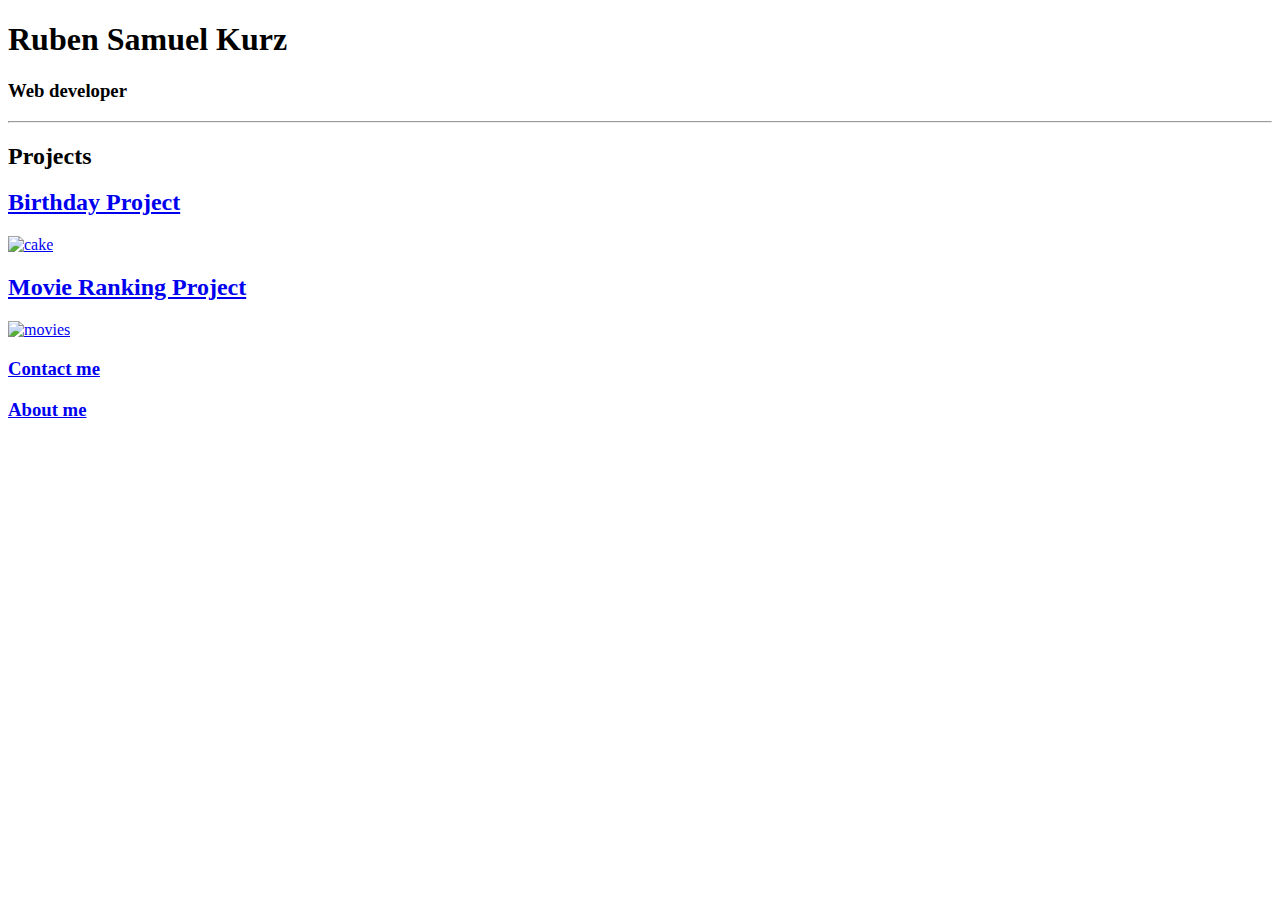
==== index.html @ e9f3870b "Add files via upload" ====
<!-- TODO 1: Create the HTML Boilerplate -->

<!-- TODO 2: Add Your previous projects' HTML into the public folder -->

<!-- TODO 3: Take screenshots of your project previews and add the images to the images folder -->

<!-- TODO 4: Add titles/subtitles etc. -->

<!-- TODO 5: Add a link to the project pages -->

<!-- TODO 6: Add images to show the project previews
HINT for TODO 6: You can use the height attribute set to 200 to make the image smaller:
https://developer.mozilla.org/en-US/docs/Web/HTML/Element/img#attr-height -->

<!-- TODO 7: Add the Contact Me and About Me page links -->
<!DOCTYPE html>
<html lang="en">
<head>
	<meta charset="UTF-8">
	<meta name="viewport" content="width=device-width, initial-scale=1.0">
	<title>Portfolio</title>
</head>
<body>
	<h1>Ruben Samuel Kurz</h1>
	<h3>Web developer</h3>
	<hr/>
	<h2>Projects</h2>

	<h2><a href="./public/birthday-invite.html">Birthday Project</a></h2>
	<a href="./public/birthday-invite.html"><img src="./assets/images/Screenshot from 2023-11-20 17-07-07.png" height="200" alt="cake"></a>

	<h2><a href="./public/movie-ranking.html">Movie Ranking Project</a></h2>
	<a href="./public/movie-ranking.html"><img src="./assets/images/Screenshot from 2023-11-20 17-06-54.png" height="200" alt="movies"></a>

	<h3><a href="./public/contact.html">Contact me</a></h3>
	<h3><a href="./public/about.html">About me</a></h3>
</body>
</html>
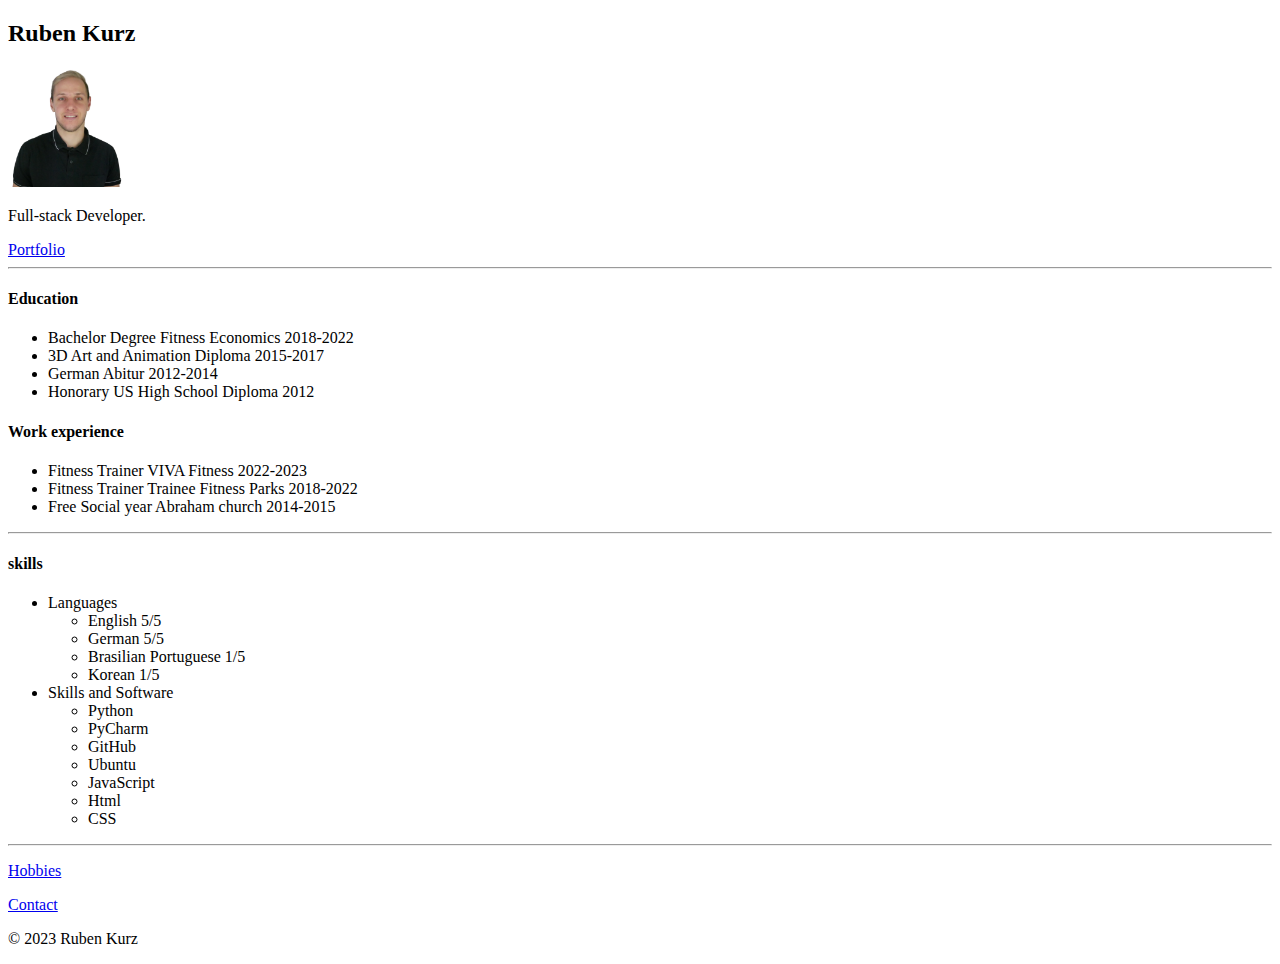
==== commit 08ef8831: "Add files via upload" ====
--- a/index.html
+++ b/index.html
@@ -1,38 +1,78 @@
-<!-- TODO 1: Create the HTML Boilerplate -->
-
-<!-- TODO 2: Add Your previous projects' HTML into the public folder -->
-
-<!-- TODO 3: Take screenshots of your project previews and add the images to the images folder -->
-
-<!-- TODO 4: Add titles/subtitles etc. -->
-
-<!-- TODO 5: Add a link to the project pages -->
-
-<!-- TODO 6: Add images to show the project previews
-HINT for TODO 6: You can use the height attribute set to 200 to make the image smaller:
-https://developer.mozilla.org/en-US/docs/Web/HTML/Element/img#attr-height -->
-
-<!-- TODO 7: Add the Contact Me and About Me page links -->
 <!DOCTYPE html>
 <html lang="en">
 <head>
 	<meta charset="UTF-8">
 	<meta name="viewport" content="width=device-width, initial-scale=1.0">
-	<title>Portfolio</title>
+	<title>My Resume</title>
 </head>
 <body>
-	<h1>Ruben Samuel Kurz</h1>
-	<h3>Web developer</h3>
+	<h2>Ruben Kurz</h2>
+
+	<img src="./assets/Profile_LinkedIn.png" alt="" height="120">
+
+	<p>Full-stack Developer.</p>
+	<a href="./public/portfolio.html">Portfolio</a>
 	<hr/>
-	<h2>Projects</h2>
+	<h4>Education</h4>
+	
+	<ul>
+		<li>
+			Bachelor Degree Fitness Economics 2018-2022	
+		</li>
+		<li>
+			3D Art and Animation Diploma 2015-2017
+		</li>
+		<li>
+			German Abitur 2012-2014
+		</li>
+		<li>Honorary
+			US High School Diploma 2012
+		</li>
+	</ul>
 
-	<h2><a href="./public/birthday-invite.html">Birthday Project</a></h2>
-	<a href="./public/birthday-invite.html"><img src="./assets/images/Screenshot from 2023-11-20 17-07-07.png" height="200" alt="cake"></a>
+	<h4>Work experience</h4>
+	
+	<ul>
+		<li>
+			Fitness Trainer VIVA Fitness 2022-2023
+		</li>
+		<li>
+			Fitness Trainer Trainee Fitness Parks 2018-2022
+		</li>
+		<li>Free Social year Abraham church 2014-2015</li>
+	</ul>
 
-	<h2><a href="./public/movie-ranking.html">Movie Ranking Project</a></h2>
-	<a href="./public/movie-ranking.html"><img src="./assets/images/Screenshot from 2023-11-20 17-06-54.png" height="200" alt="movies"></a>
+	<hr/>
 
-	<h3><a href="./public/contact.html">Contact me</a></h3>
-	<h3><a href="./public/about.html">About me</a></h3>
+	<h4>skills</h4>
+	<ul>
+		<li>Languages</li>
+		<ul>
+			<li>English 5/5</li>
+			<li>German 5/5</li>
+			<li>Brasilian Portuguese 1/5</li>
+			<li>Korean 1/5</li>
+		</ul>
+		<li>
+			Skills and Software
+		</li>
+		<ul>
+			<li>Python</li>
+			<li>PyCharm</li>
+			<li>GitHub</li>
+			<li>Ubuntu</li>
+			<li>JavaScript</li>
+			<li>Html</li>
+			<li>CSS</li>
+		</ul>
+	</ul>
+
+	<hr/>
+	<p><a href="./public/hobbies.html">Hobbies</a></p>
+	<p><a href="./public/contact.html">Contact</a></p>
+
+	<footer>
+    <p>© 2023 Ruben Kurz</p>
+  </footer>	
 </body>
 </html>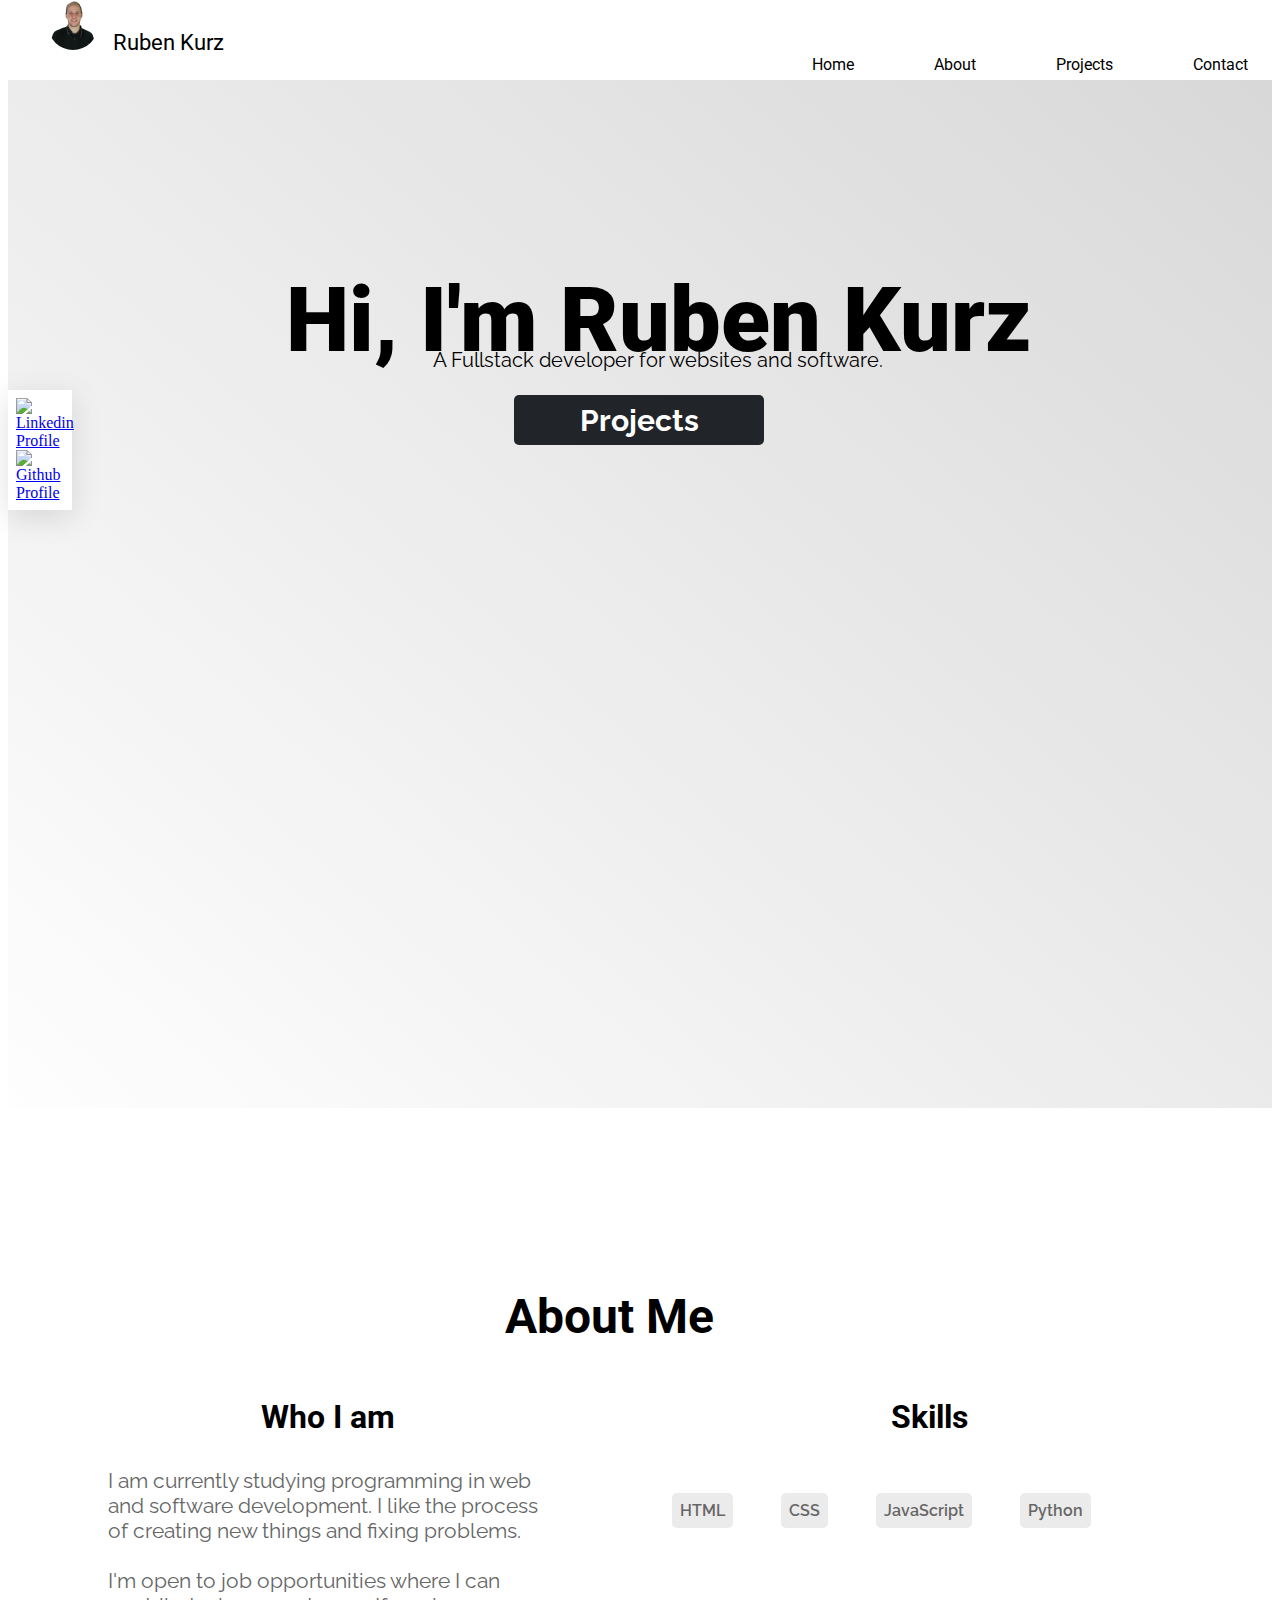
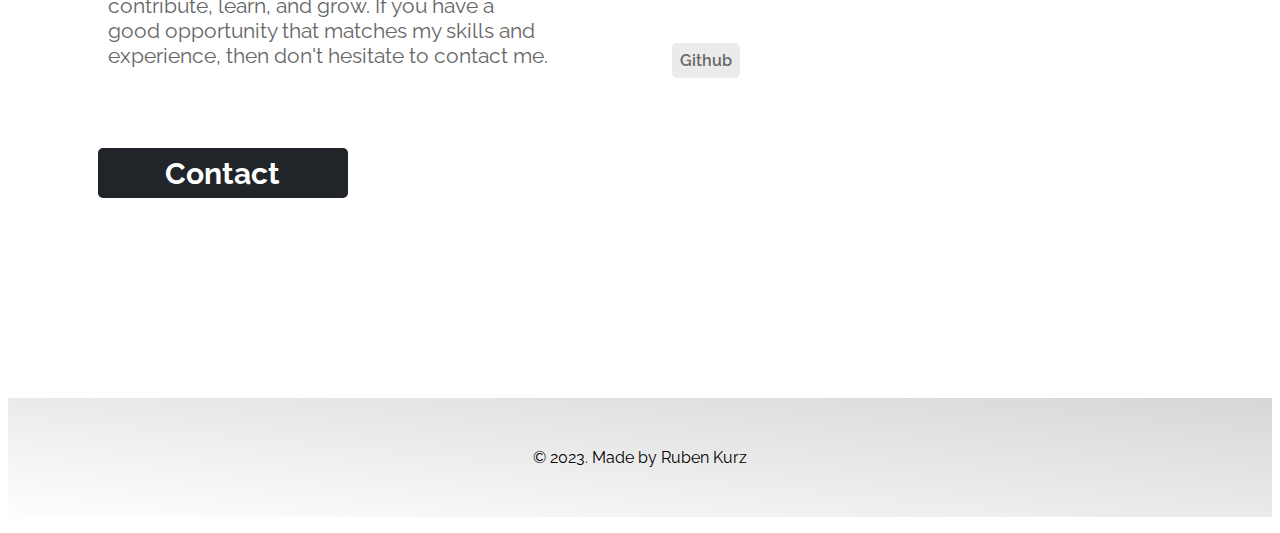
==== commit 8beeace2: "Add files via upload" ====
--- a/index.html
+++ b/index.html
@@ -3,76 +3,73 @@
 <head>
 	<meta charset="UTF-8">
 	<meta name="viewport" content="width=device-width, initial-scale=1.0">
-	<title>My Resume</title>
+	<title>Website Ruben Kurz</title>
+	<link href="https://cdn.jsdelivr.net/npm/bootstrap@5.3.2/dist/css/bootstrap.min.css" rel="stylesheet" integrity="sha384-T3c6CoIi6uLrA9TneNEoa7RxnatzjcDSCmG1MXxSR1GAsXEV/Dwwykc2MPK8M2HN" crossorigin="anonymous">
+	<link rel="stylesheet" href="style.css">
+	<link rel="preconnect" href="https://fonts.googleapis.com">
+	<link rel="preconnect" href="https://fonts.gstatic.com" crossorigin>
+	<link href="https://fonts.googleapis.com/css2?family=Roboto&display=swap" rel="stylesheet">
+	<link href="https://fonts.googleapis.com/css2?family=Raleway&display=swap" rel="stylesheet">
 </head>
 <body>
-	<h2>Ruben Kurz</h2>
+	<section>
+		</div>
+		<nav class="navbar">
+				<a class="nav-item left-item" href=""><img class="nav-img" src="./assets/Profile_LinkedIn.png" alt=""> Ruben Kurz</a>
+				<div class="nav-right">
+					<a class="nav-item" href="./index.html">Home</a>
+					<a class="nav-item" href="./public/resume.html">About</a>
+					<a class="nav-item" href="./public/portfolio.html">Projects</a>
+					<a class="nav-item" href="./public/contact.html">Contact</a>
+				</div>
+		</nav>
+	</section>
 
-	<img src="./assets/Profile_LinkedIn.png" alt="" height="120">
+	<section>
+		<div class="container-head">
+			<div class="head-grid">
+				<h1>Hi, I'm Ruben Kurz</h1>
+				<p>A Fullstack developer for websites and software.</p>
+				<button onclick="location.href ='./public/portfolio.html'">Projects</button>
+			</div>
+			<div class="home-hero__socials">
+				<div class="home-hero__social">
+					<a href="https://www.linkedin.com/in/ruben-kurz-18217521b/" class="home-hero__social-icon-link" rel="noreferrer" target="_blank">
+						<img src="https://d33wubrfki0l68.cloudfront.net/d8e6e1e636531e28274a1b8b6d947b817f6145bd/d42d3/assets/svg/linkedin-dark.svg" alt="Linkedin Profile">
+					</a>
+				</div>
+				<div class="home-hero__social">
+					<a href="https://github.com/RubenSKurz" class="home-hero__social-icon-link" rel="noreferrer" target="_blank">
+						<img src="https://d33wubrfki0l68.cloudfront.net/38469cf88d038b6ba3322c9fcb93a8f7167df4b9/cb0b9/assets/svg/github-dark.svg" alt="Github Profile">
+					</a>
+				</div>
+			</div>
+		</div>
+	</section>
 
-	<p>Full-stack Developer.</p>
-	<a href="./public/portfolio.html">Portfolio</a>
-	<hr/>
-	<h4>Education</h4>
-	
-	<ul>
-		<li>
-			Bachelor Degree Fitness Economics 2018-2022	
-		</li>
-		<li>
-			3D Art and Animation Diploma 2015-2017
-		</li>
-		<li>
-			German Abitur 2012-2014
-		</li>
-		<li>Honorary
-			US High School Diploma 2012
-		</li>
-	</ul>
+	<section>
+		<div class="container-aboutMe">
+			<h2>About Me</h2>
+			<h4 class="h4-me">Who I am</h4>
+			<p>I am currently studying programming in web and software development. I like the process of creating new things and fixing problems.<br> <br> I'm open to job opportunities where I can contribute, learn, and grow. If you have a good opportunity that matches my skills and experience, then don't hesitate to contact me.</p>
+			<button onclick="location.href ='./public/contact.html'">Contact</button>
+			<h4 class="h4-skills">Skills</h4>
+			<div class="skills">
+				<div class="skills-skill">HTML</div>
+				<div class="skills-skill">CSS</div>
+				<div class="skills-skill">JavaScript</div>
+				<div class="skills-skill">Python</div>
+				<div class="skills-skill">Github</div>
+			</div>
+		</div>
+	</section>
 
-	<h4>Work experience</h4>
-	
-	<ul>
-		<li>
-			Fitness Trainer VIVA Fitness 2022-2023
-		</li>
-		<li>
-			Fitness Trainer Trainee Fitness Parks 2018-2022
-		</li>
-		<li>Free Social year Abraham church 2014-2015</li>
-	</ul>
-
-	<hr/>
-
-	<h4>skills</h4>
-	<ul>
-		<li>Languages</li>
-		<ul>
-			<li>English 5/5</li>
-			<li>German 5/5</li>
-			<li>Brasilian Portuguese 1/5</li>
-			<li>Korean 1/5</li>
-		</ul>
-		<li>
-			Skills and Software
-		</li>
-		<ul>
-			<li>Python</li>
-			<li>PyCharm</li>
-			<li>GitHub</li>
-			<li>Ubuntu</li>
-			<li>JavaScript</li>
-			<li>Html</li>
-			<li>CSS</li>
-		</ul>
-	</ul>
-
-	<hr/>
-	<p><a href="./public/hobbies.html">Hobbies</a></p>
-	<p><a href="./public/contact.html">Contact</a></p>
-
-	<footer>
-    <p>© 2023 Ruben Kurz</p>
-  </footer>	
+	<section>
+		<div class="footer">
+			<p class="footer-text">
+        © 2023. Made by Ruben Kurz
+      </p>
+		</div>
+	</section>
 </body>
 </html>--- a/style.css
+++ b/style.css
@@ -0,0 +1,347 @@
+.navbar {
+	background-color: rgb(255, 255, 255);
+	height: 80px;
+	position: fixed;
+  top: 0;
+  width: 100%;
+	z-index: 100;
+}
+
+.nav-right {
+	display: flex;
+	justify-content: end;
+}
+
+.nav-item {
+	padding-left: 40px;
+	padding-right: 40px;
+	font-family: 'Roboto', sans-serif;;
+	font-size: 1rem;
+	color: black;
+	text-decoration: none;
+}
+
+.left-item {
+	font-family: 'Roboto', sans-serif;;
+	font-size: 1.4rem;
+}
+
+.nav-img {
+	height: 50px;
+	border-radius: 50%;
+	margin-right: 10px;
+}
+
+.container-head {
+	height: 100vh;
+	background-image: linear-gradient(to top right,rgb(255, 254, 254),rgba(187, 186, 186, 0.582));
+	padding-top: 200px;
+}
+
+.head-grid{
+	width: 95vw;
+	display: grid;
+	grid-template-rows: 100px 60px 100px;
+	grid-template-columns:250px 800px 0px;
+}
+
+.head-grid h1 {
+	font-size: 90px;
+	font-family: 'Roboto', sans-serif;;
+	font-weight: 900;
+	grid-column-start: 2;
+	display: flex;
+	justify-content: center;
+	margin-bottom: 20px;
+}
+.head-grid p {
+	display: flex;
+	padding-top: 20px;
+	justify-content: center;
+	grid-row-start: 2;
+	grid-column-start: 2;
+	font-family: 'Raleway', sans-serif;	
+	font-size: 20px;
+}
+button {
+	width: 250px;
+	height: 50px;
+	font-family: 'Raleway', sans-serif;
+	color: white;
+	background-color: #212529;
+	font-size: 30px;
+	font-weight: 700;
+	border-radius: 5px;
+	border: none;
+}
+
+.container-head button {
+	position:relative;
+	left: 20vw;
+	top: 3vh;
+	grid-row-start: 3;
+	grid-column-start: 2;
+}
+
+.skills-skill {
+		margin-left: 1.5rem;
+    padding: 0.5rem 0.5rem;
+    margin-bottom: 1.5rem;
+    margin-right: 1.5rem;
+    font-size: 1rem;
+    background: rgba(153,153,153,.2);
+    border-radius: 5px;
+    font-weight: 600;
+    color: #666;
+		height: fit-content;
+		font-family: 'Raleway', sans-serif;
+}
+
+.skills {
+    display: flex;
+    flex-wrap: wrap;
+		grid-column-start: 2;
+		grid-column-end: -1;
+		grid-row-start: 3;
+		position: relative;
+		top: 5vh;
+}
+
+.container-aboutMe {
+	margin-top: 140px;
+	display: grid;
+	width: 95vw;
+	/* height: 100vh; */
+	grid-template-rows: 100px 100px 300px 150px;
+	grid-template-columns: 50vw 22vw 22vw;	
+}
+
+.container-aboutMe h2 {
+	font-family: 'Roboto', sans-serif;
+	font-weight: 700;
+	font-size: 3rem;
+	grid-row-start: 1;
+	grid-column-start: 1;
+	grid-column-end: -1;
+	display: flex;
+	justify-content: center;
+}
+
+.container-aboutMe .h4-me {
+	font-family: 'Roboto', sans-serif;
+	font-weight: 700;
+	font-size: 2rem;
+	margin-top: 50px;
+	grid-row-start: 2;
+	grid-column-start: 1;
+	display: flex;
+	justify-content: center;
+}
+
+.container-aboutMe .h4-skills {
+	font-family: 'Roboto', sans-serif;
+	font-weight: 700;
+	font-size: 2rem;
+	margin-top: 50px;
+	grid-row-start: 2;
+	grid-column-start: 2;
+	grid-column-end: -1;
+	display: flex;
+	justify-content: center;
+}
+
+.container-aboutMe p {
+	margin-top: 20px;
+	grid-row-start: 3;
+	grid-column-start: 1;
+	padding-left: 100px;
+	padding-right: 100px;
+	font-size: 1.3rem;
+	color: #666;
+	font-family: 'Raleway', sans-serif;
+}
+
+.container-aboutMe button {
+	position:relative;
+	left: 7vw;
+	grid-row-start: 4;
+}
+
+.home-hero__socials {
+	position: absolute;
+	top: 50%;
+	transform: translateY(-50%);
+	background: #fff;
+	box-shadow: rgba(100,100,111,.2) 0 7px 29px 0;
+	padding: 0.5rem;
+}
+
+.home-hero__social {
+    width: 3rem;
+}
+
+.footer {
+	margin-top: 100px;
+	background-image: linear-gradient(to top right,rgb(255, 254, 254),rgba(187, 186, 186, 0.582));
+}
+
+.footer-text {
+	font-size: 1rem;
+	display: flex;
+	justify-content: center;
+	padding-top: 50px;
+	padding-bottom: 50px;
+	font-family: 'Raleway', sans-serif;
+}
+
+.contact-page h2 {
+	font-family: 'Roboto', sans-serif;
+	font-weight: 700;
+	margin-left: 10px;
+	margin-bottom: 10px;
+	font-size: 70px;
+}
+
+.contact-page p {
+	font-family: 'Raleway', sans-serif;
+	font-size: 20px;
+	margin-left: 10px;
+	margin-top: 10px;
+}
+
+.portfolio-head {
+	display: flex;
+	flex-direction: column;
+	justify-content: center;
+	align-items: center;
+}
+
+.portfolio-head .p-1 {
+	font-family: 'Roboto', sans-serif;
+	font-weight: 700;
+	font-size: 70px;
+	margin-bottom: 0px;
+}
+
+.portfolio-head .p-2 {
+	font-family: 'Raleway', sans-serif;
+	font-size: 20px;
+	margin: 0px;
+	padding: 2px;
+}
+
+.portfolio-projects {
+	font-family: 'Raleway', sans-serif;
+	display: flex;
+	flex-direction: column;
+	justify-content: center;
+	align-items: center;
+	padding: 10px;
+}
+
+.portfolio-projects button {
+	margin-top: 100px;
+	margin-bottom: 30px;
+}
+
+.resume-head {
+	display: flex;
+	justify-content: space-around;
+}
+
+.resume-head h4 {
+	font-family: 'Roboto', sans-serif;
+}
+
+.resume-head li {
+	font-family: 'Raleway', sans-serif;
+}
+
+@media (max-width: 400px) {
+	.contact-page h2 {
+		font-size: 50px;
+	}
+	.head-grid {
+		grid-template-columns: 75px 250px 0px;
+	}
+	.head-grid h1 {
+		font-size: 30px;
+		margin-bottom: 10px;
+	}
+	.head-grid p {
+		font-size: 15px;
+	}
+	.home-hero__social {
+		width: 2rem;
+	}
+	button {
+		font-size: 20px;
+	}
+	.head-grid button {
+		left: 0vw;
+		margin-top: 10px;
+	}
+	.container-aboutMe h2 {
+		font-size: 30px;
+	}
+	.container-aboutMe h4 {
+		font-size: 20px;
+	}
+	.container-aboutMe p {
+		font-size: 10px;
+	}
+	.container-aboutMe {
+		display: flex;
+		flex-direction: column;
+	}
+	.container-aboutMe button {
+		left: 15vw;
+	}
+}
+
+@media (max-width: 1047px) {
+	.head-grid {
+		grid-template-columns: 20vw 70vw 0vw;
+	}
+	.head-grid h1 {
+		font-size: 50px;
+		margin-bottom: 10px;
+	}
+	.head-grid p {
+		font-size: 20px;
+	}
+	.home-hero__social {
+		width: 2rem;
+	}
+	button {
+		font-size: 20px;
+	}
+	.head-grid button {
+		left: 0vw;
+		margin-top: 10px;
+	}
+	.container-aboutMe {
+		display: flex;
+		flex-direction: column;
+	}
+	.container-aboutMe button {
+		left: 25vw;
+	}
+	.resume-head {
+		display: flex;
+		flex-direction: column;
+	}
+
+	.resume-head li {
+		font-size: 10px;
+		padding: 5px;
+		margin-left: 20px;
+	}
+
+	.resume-head h4 {
+		font-size: 20px;
+		padding: 5px;
+		margin-left: 20px;
+	}
+
+}
